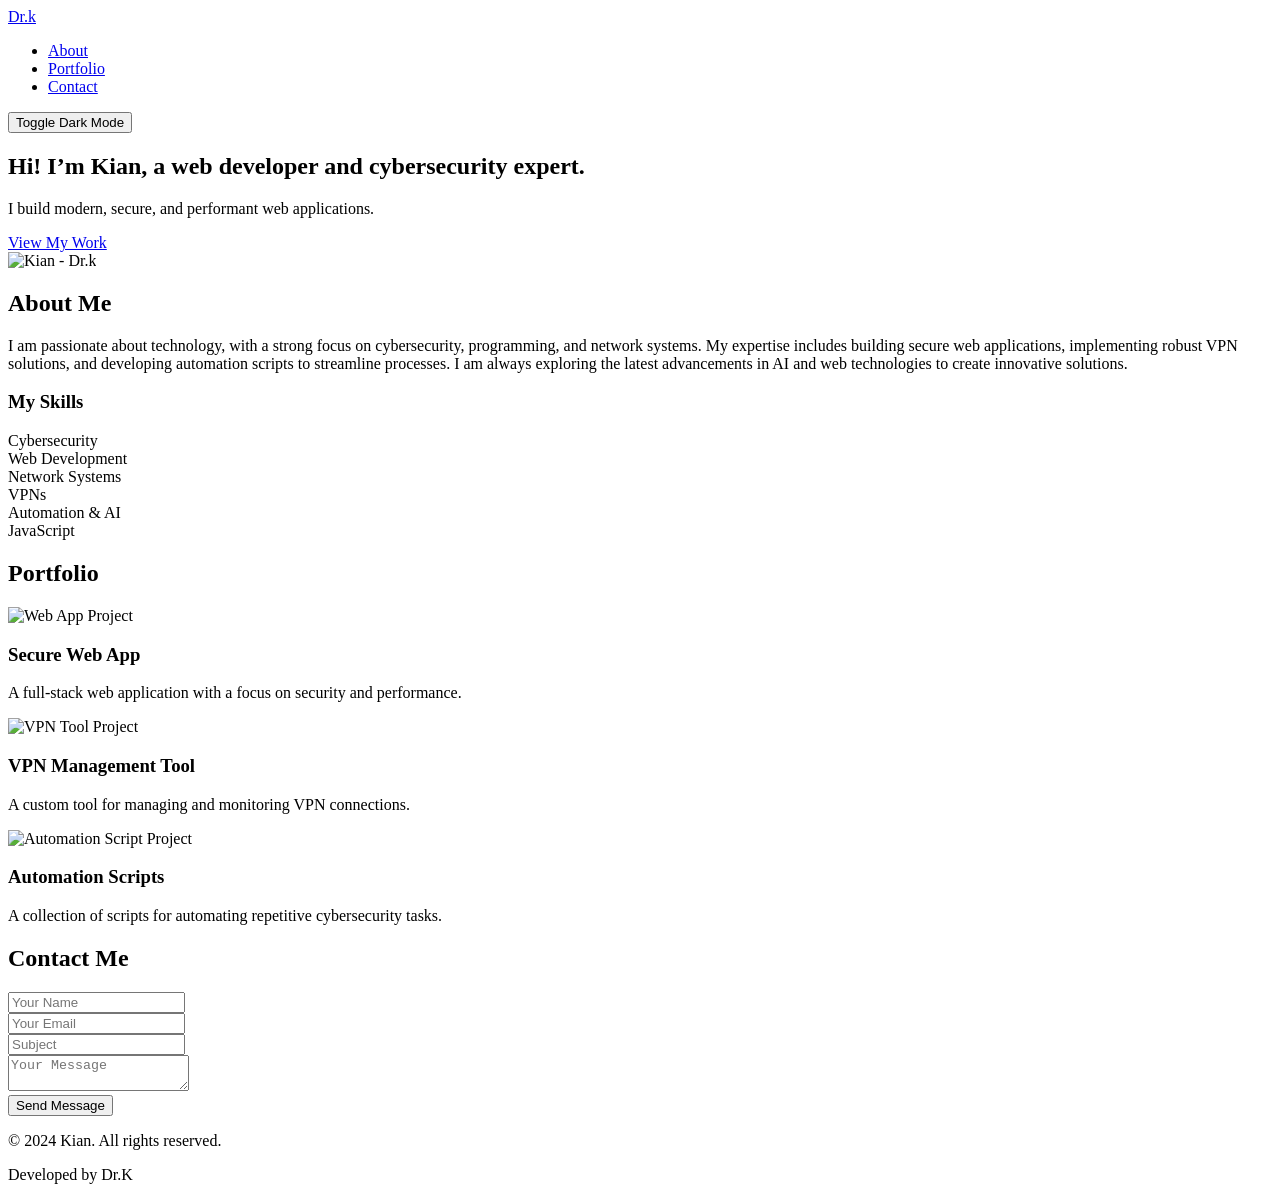
==== index.html @ a9e4cbc4 "Add files via upload" ====
<!DOCTYPE html>
<html lang="en">
<head>
    <meta charset="UTF-8">
    <meta name="viewport" content="width=device-width, initial-scale=1.0">
    <title>Kian | Web Developer & Cybersecurity Expert</title>
    <link rel="stylesheet" href="css/style.css">
    <link href="https://fonts.googleapis.com/css2?family=Poppins:wght@300;400;600;700&display=swap" rel="stylesheet">
</head>
<body>

    <header>
        <nav class="container">
            <a href="#" class="logo">Dr.k</a>
            <ul>
                <li><a href="#about">About</a></li>
                <li><a href="#portfolio">Portfolio</a></li>
                <li><a href="#contact">Contact</a></li>
            </ul>
            <button id="theme-toggle">Toggle Dark Mode</button>
        </nav>
    </header>

    <main>
        <section id="hero">
            <div class="hero-content">
                <h1>Hi! I’m Kian, a web developer and cybersecurity expert.</h1>
                <p>I build modern, secure, and performant web applications.</p>
                <a href="#portfolio" class="btn">View My Work</a>
            </div>
            <div class="hero-image">
                <img src="https://i.ibb.co/6n0hXyB/photo-2024-05-24-16-16-49.jpg" alt="Kian - Dr.k">
            </div>
        </section>

        <section id="about">
            <div class="container">
                <h2>About Me</h2>
                <div class="about-content">
                    <div class="about-text">
                        <p>I am passionate about technology, with a strong focus on cybersecurity, programming, and network systems. My expertise includes building secure web applications, implementing robust VPN solutions, and developing automation scripts to streamline processes. I am always exploring the latest advancements in AI and web technologies to create innovative solutions.</p>
                        <h3>My Skills</h3>
                        <div class="skills-grid">
                            <div class="skill-item"><span>Cybersecurity</span></div>
                            <div class="skill-item"><span>Web Development</span></div>
                            <div class="skill-item"><span>Network Systems</span></div>
                            <div class="skill-item"><span>VPNs</span></div>
                            <div class="skill-item"><span>Automation & AI</span></div>
                            <div class="skill-item"><span>JavaScript</span></div>
                        </div>
                    </div>
                </div>
            </div>
        </section>

        <section id="portfolio">
            <div class="container">
                <h2>Portfolio</h2>
                <div class="portfolio-grid">
                    <div class="portfolio-item">
                        <img src="https://picsum.photos/seed/tech1/600/400" alt="Web App Project">
                        <div class="portfolio-info">
                            <h3>Secure Web App</h3>
                            <p>A full-stack web application with a focus on security and performance.</p>
                        </div>
                    </div>
                    <div class="portfolio-item">
                        <img src="https://picsum.photos/seed/tech2/600/400" alt="VPN Tool Project">
                        <div class="portfolio-info">
                            <h3>VPN Management Tool</h3>
                            <p>A custom tool for managing and monitoring VPN connections.</p>
                        </div>
                    </div>
                    <div class="portfolio-item">
                        <img src="https://picsum.photos/seed/tech3/600/400" alt="Automation Script Project">
                        <div class="portfolio-info">
                            <h3>Automation Scripts</h3>
                            <p>A collection of scripts for automating repetitive cybersecurity tasks.</p>
                        </div>
                    </div>
                </div>
            </div>
        </section>

        <section id="contact">
            <div class="container">
                <h2>Contact Me</h2>
                <form id="contact-form">
                    <div class="form-group">
                        <input type="text" name="name" placeholder="Your Name" required>
                    </div>
                    <div class="form-group">
                        <input type="email" name="email" placeholder="Your Email" required>
                    </div>
                    <div class="form-group">
                        <input type="text" name="subject" placeholder="Subject" required>
                    </div>
                    <div class="form-group">
                        <textarea name="message" placeholder="Your Message" required></textarea>
                    </div>
                    <button type="submit" class="btn">Send Message</button>
                </form>
            </div>
        </section>
    </main>

    <footer>
        <div class="container">
            <p>&copy; 2024 Kian. All rights reserved.</p>
            <p>Developed by Dr.K</p>
        </div>
    </footer>

    <script src="https://cdnjs.cloudflare.com/ajax/libs/gsap/3.11.5/gsap.min.js"></script>
    <script src="https://cdnjs.cloudflare.com/ajax/libs/gsap/3.11.5/ScrollTrigger.min.js"></script>
    <script src="js/main.js"></script>
</body>
</html>
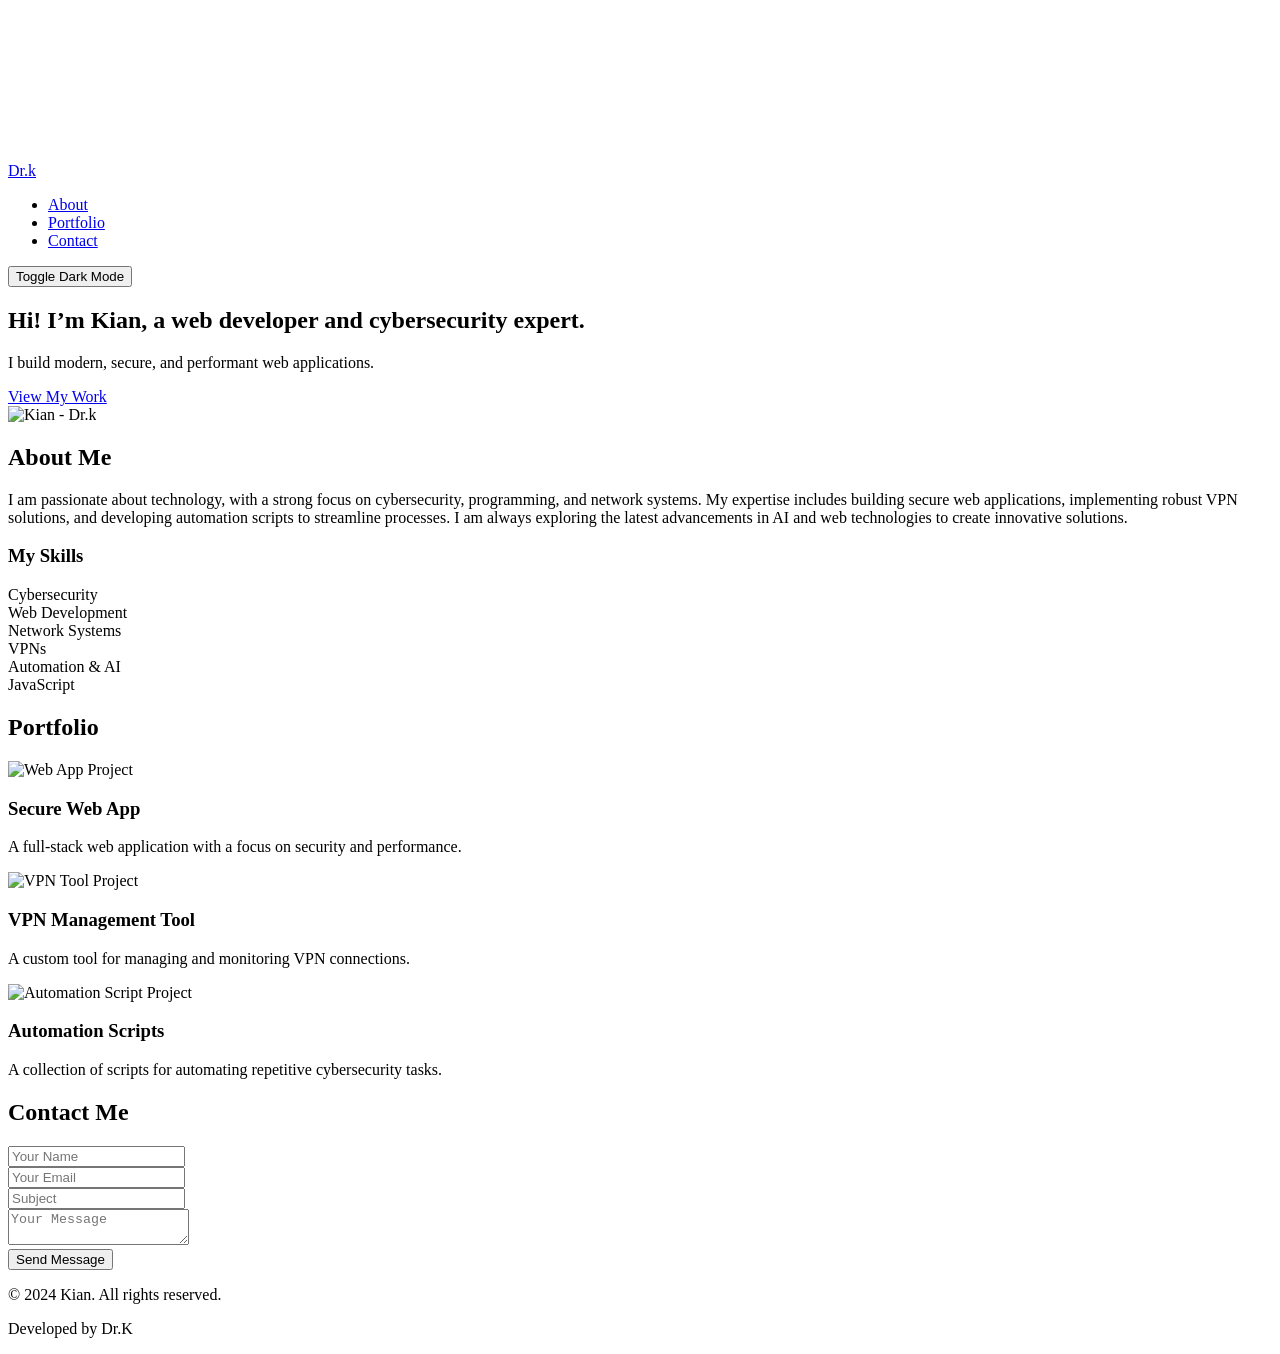
==== commit 6f571d99: "Add files via upload" ====
--- a/index.html
+++ b/index.html
@@ -8,7 +8,9 @@
     <link href="https://fonts.googleapis.com/css2?family=Poppins:wght@300;400;600;700&display=swap" rel="stylesheet">
 </head>
 <body>
-
+    <div class="cursor-dot"></div>
+    <div class="cursor-follower"></div>
+    <canvas id="bg"></canvas>
     <header>
         <nav class="container">
             <a href="#" class="logo">Dr.k</a>
@@ -58,21 +60,27 @@
                 <h2>Portfolio</h2>
                 <div class="portfolio-grid">
                     <div class="portfolio-item">
-                        <img src="https://picsum.photos/seed/tech1/600/400" alt="Web App Project">
+                        <div class="img-container">
+                            <img src="https://picsum.photos/seed/tech1/600/400" alt="Web App Project">
+                        </div>
                         <div class="portfolio-info">
                             <h3>Secure Web App</h3>
                             <p>A full-stack web application with a focus on security and performance.</p>
                         </div>
                     </div>
                     <div class="portfolio-item">
-                        <img src="https://picsum.photos/seed/tech2/600/400" alt="VPN Tool Project">
+                        <div class="img-container">
+                            <img src="https://picsum.photos/seed/tech2/600/400" alt="VPN Tool Project">
+                        </div>
                         <div class="portfolio-info">
                             <h3>VPN Management Tool</h3>
                             <p>A custom tool for managing and monitoring VPN connections.</p>
                         </div>
                     </div>
                     <div class="portfolio-item">
-                        <img src="https://picsum.photos/seed/tech3/600/400" alt="Automation Script Project">
+                        <div class="img-container">
+                            <img src="https://picsum.photos/seed/tech3/600/400" alt="Automation Script Project">
+                        </div>
                         <div class="portfolio-info">
                             <h3>Automation Scripts</h3>
                             <p>A collection of scripts for automating repetitive cybersecurity tasks.</p>
@@ -111,6 +119,9 @@
         </div>
     </footer>
 
+    <script src="https://cdnjs.cloudflare.com/ajax/libs/three.js/r128/three.min.js"></script>
+    <script src="https://cdn.jsdelivr.net/npm/hover-effect@1.1.0/dist/hover-effect.umd.js"></script>
+    <script src="https://unpkg.com/split-type"></script>
     <script src="https://cdnjs.cloudflare.com/ajax/libs/gsap/3.11.5/gsap.min.js"></script>
     <script src="https://cdnjs.cloudflare.com/ajax/libs/gsap/3.11.5/ScrollTrigger.min.js"></script>
     <script src="js/main.js"></script>
